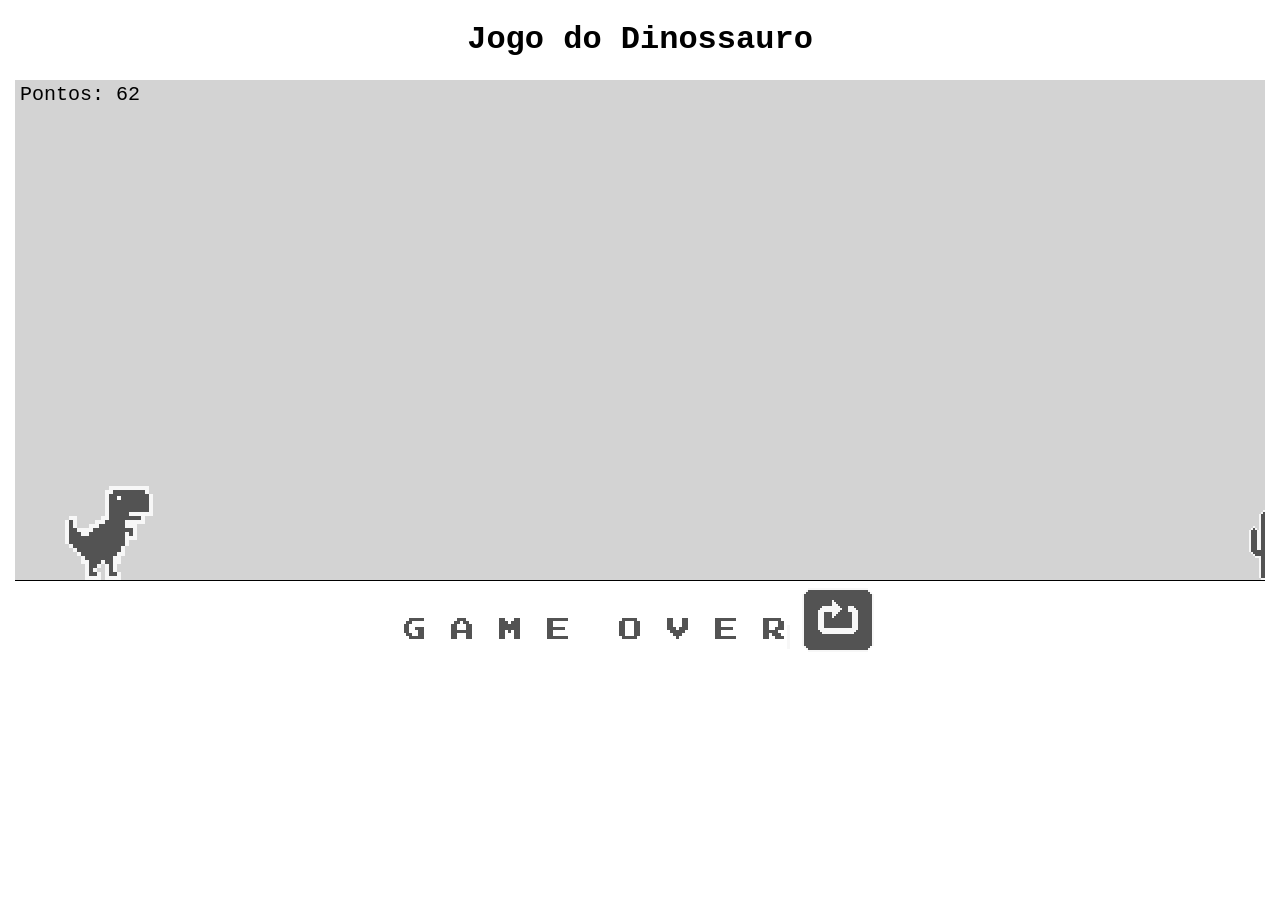
==== index.html @ 8ca0feed "." ====
<!DOCTYPE html>
<html>
    <head>
        <meta charset="UTF-8">
        <meta name="viewport", content="width=device-width, initial-scale=1.0">
        <title>Jogo do Dino</title>
        <link rel="stylesheet" href="index.css">
        <script src="index.js"></script>
    </head>
    <body>
        <h1>Jogo do Dinossauro</h1>
        <canvas id="board"></canvas>
        <div id="gameOverScreen">
            <img id="gameOverImg" src="imagens/game-over.png" alt="Game Over">
            <img id="resetImg" src="imagens/reset.png" alt="Reset" onclick="resetGame()">
        </div>
    </body>
</html>
---- index.css ----
body {
    font-family:'Courier New', Courier, monospace;
    text-align: center;
}

#board {
    background-color: lightgray;
    border-bottom: 1px solid black;
}
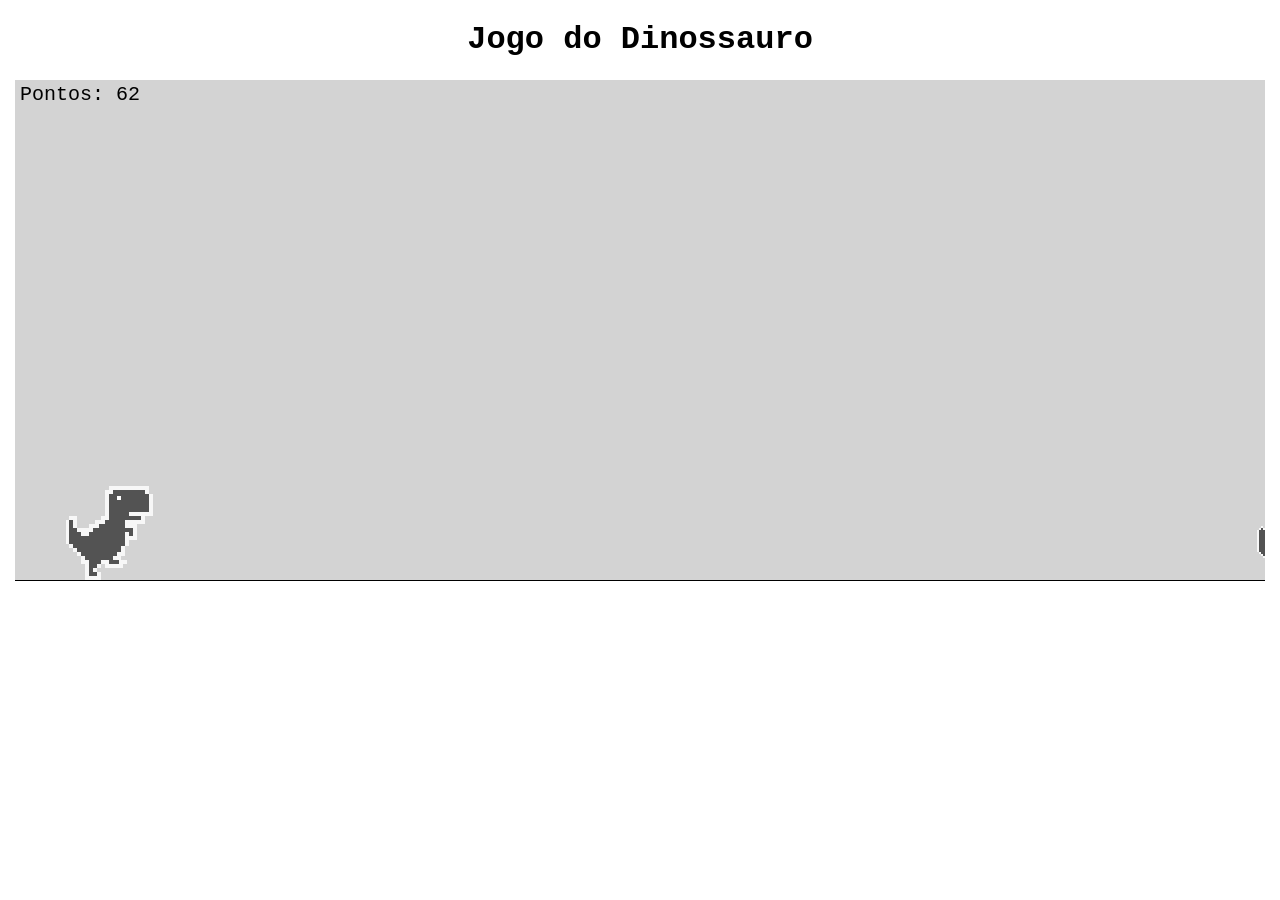
==== commit c755e932: "animação de correr" ====
--- a/index.html
+++ b/index.html
@@ -10,7 +10,7 @@
     <body>
         <h1>Jogo do Dinossauro</h1>
         <canvas id="board"></canvas>
-        <div id="gameOverScreen">
+        <div id="gameOverScreen" style="display: none;">
             <img id="gameOverImg" src="imagens/game-over.png" alt="Game Over">
             <img id="resetImg" src="imagens/reset.png" alt="Reset" onclick="resetGame()">
         </div>
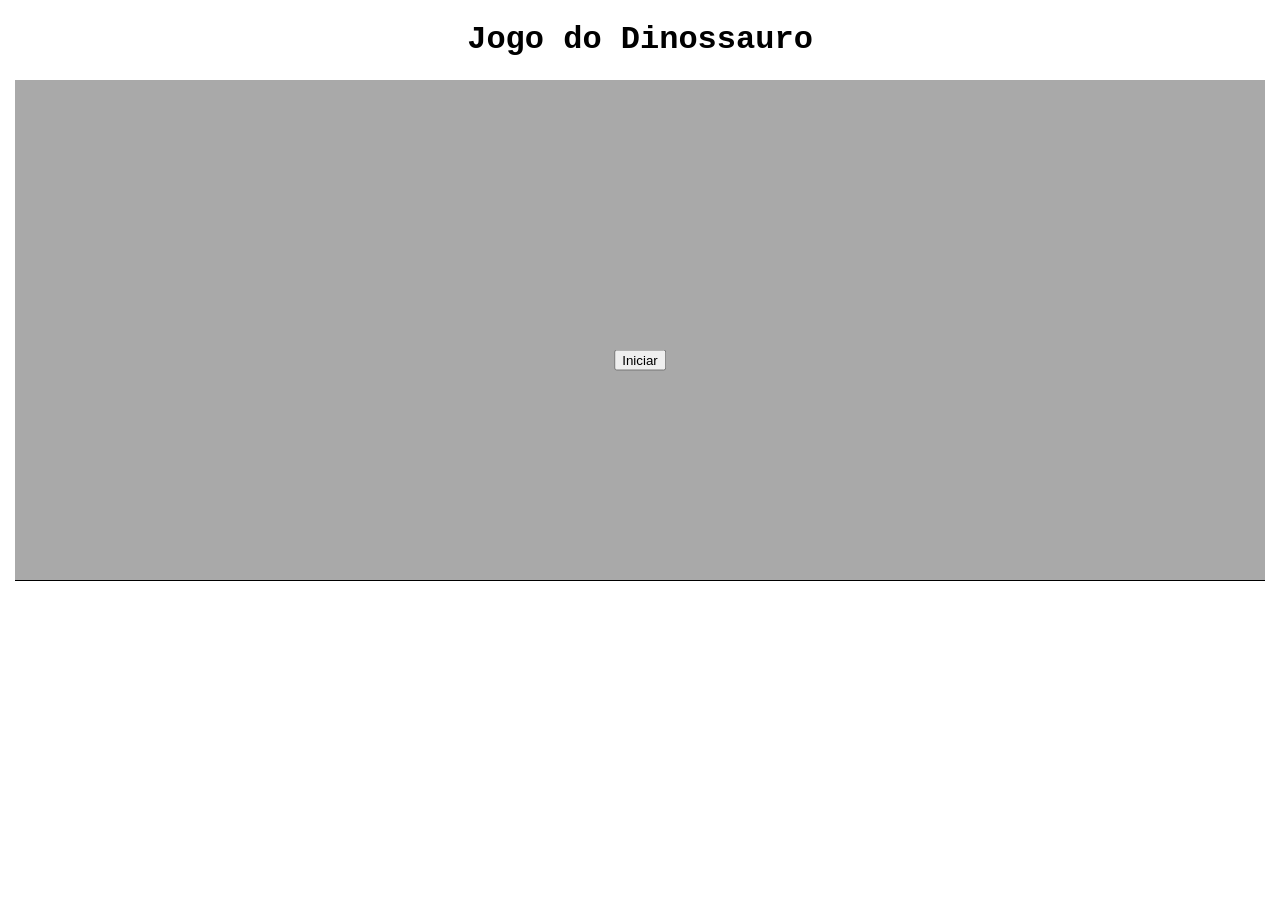
==== commit e964bcd0: "butão de iniciar" ====
--- a/index.html
+++ b/index.html
@@ -14,5 +14,6 @@
             <img id="gameOverImg" src="imagens/game-over.png" alt="Game Over">
             <img id="resetImg" src="imagens/reset.png" alt="Reset" onclick="resetGame()">
         </div>
+        <button id="startButton" onclick="startGame()">Iniciar</button>
     </body>
 </html>
--- a/index.css
+++ b/index.css
@@ -4,6 +4,20 @@
 }
 
 #board {
-    background-color: lightgray;
+    background-color: darkgray;
     border-bottom: 1px solid black;
-}+}
+
+#gameContainer {
+    position: relative;
+    width: 1250px; /* Largura do quadro do jogo */
+    height: 500px; /* Altura do quadro do jogo */
+    margin: 0 auto; /* Centralizar horizontalmente */
+}
+
+#startButton {
+    position: absolute;
+    top: 40%;
+    left: 50%;
+    transform: translate(-50%, -50%);
+}
